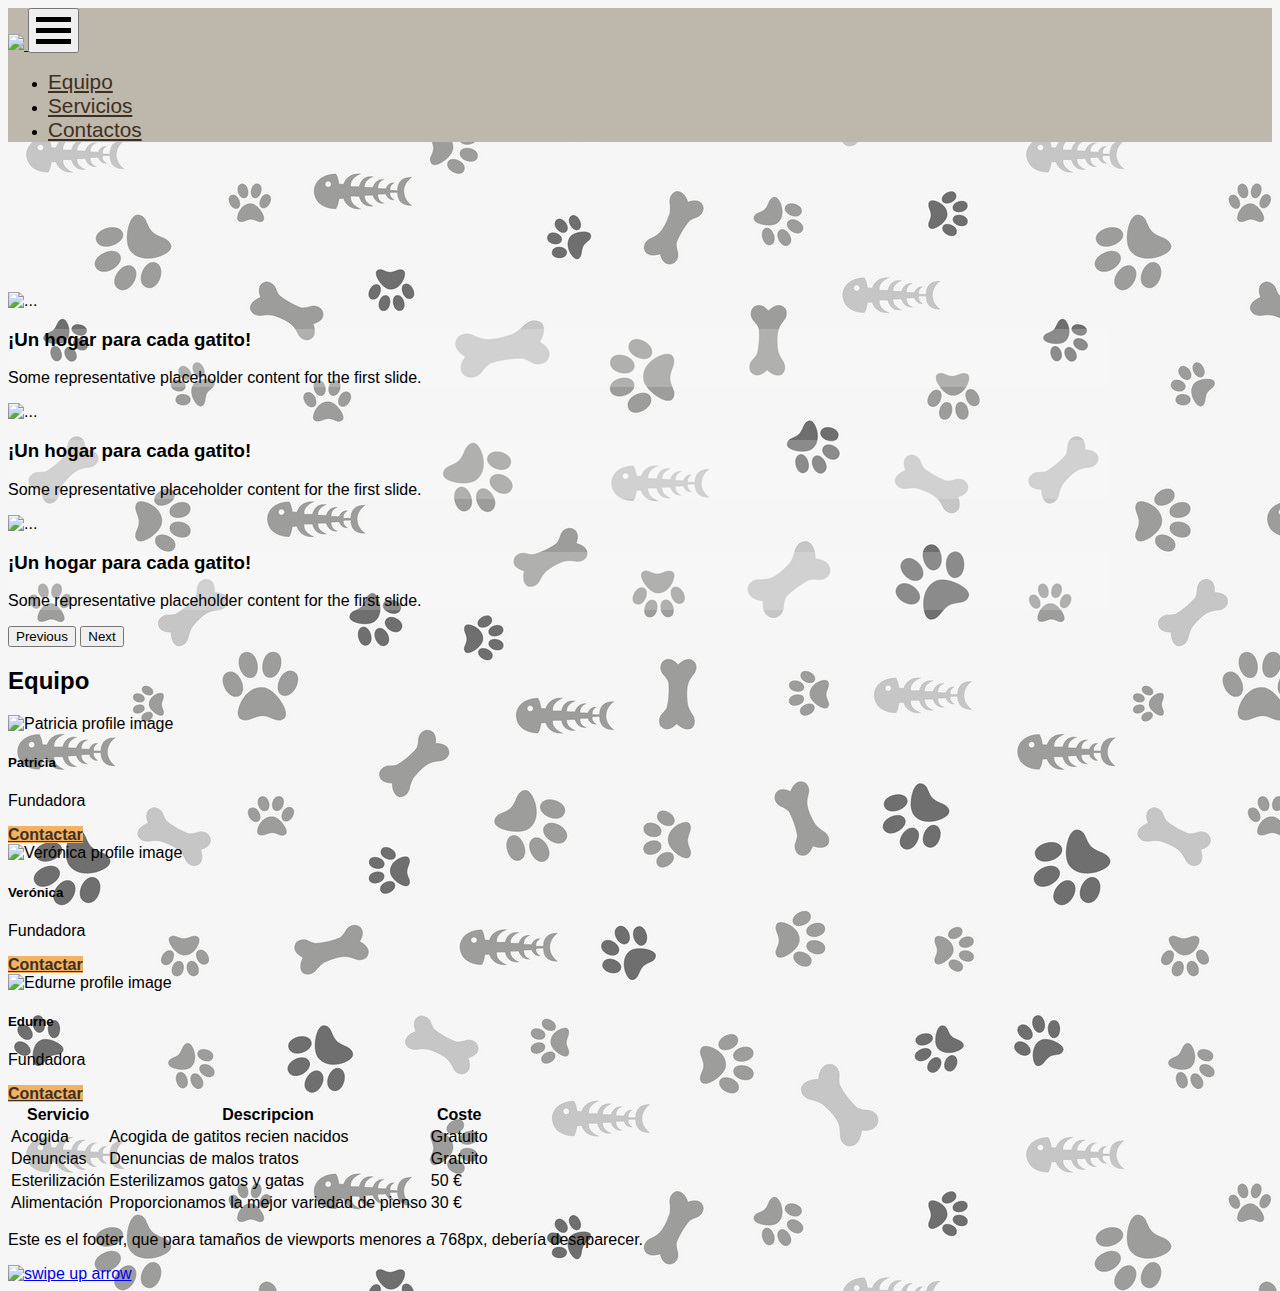
==== index.html @ 3e49ca6c "semi-terminado" ====
<!DOCTYPE html>
<html lang="es">

<head>
    <meta charset="UTF-8">
    <meta name="viewport" content="width=device-width, initial-scale=1.0">
    <title>Document</title>
    <link href="https://cdn.jsdelivr.net/npm/bootstrap@5.1.3/dist/css/bootstrap.min.css" rel="stylesheet"
        integrity="sha384-1BmE4kWBq78iYhFldvKuhfTAU6auU8tT94WrHftjDbrCEXSU1oBoqyl2QvZ6jIW3" crossorigin="anonymous">
    <link rel="stylesheet" href="main.css">
</head>

<body>
    <!-- <header class="fixed-top mb-5 opacity-100">
        <div class="header container">
            <div class="row">
                <img class="logo col-2 col-sm-2 col-md-2" src="./img/logo.webp" width="100px">
                <ul class="col nav align-items-center d-none d-md-flex">
                    <li class="nav-item"><a class="nav-link">Equipo</a></li>
                    <li class="nav-item"><a class="nav-link">Servicios</a></li>
                    <li class="nav-item"><a class="nav-link">Contacto</a></li>
                </ul>
                <div class="col d-flex flex-row-reverse align-items-center d-md-none">
                    <button class="navbar-toggler" type="button" data-bs-toggle="collapse"
                        data-bs-target="#navbarToggleExternalContent" aria-controls="navbarToggleExternalContent"
                        aria-expanded="false" aria-label="Toggle navigation">
                        <div class="burger"></div>
                        <div class="burger"></div>
                        <div class="burger"></div>
                    </button>
                </div>
            </div>

            <div class="row collapse d-md-none" id="navbarToggleExternalContent">
                <ul class="col nav flex-column">
                    <li class="nav-item"><a class="nav-link">Equipo</a></li>
                    <li class="nav-item"><a class="nav-link">Servicios</a></li>
                    <li class="nav-item"><a class="nav-link">Contacto</a></li>
                </ul>
            </div>

        </div>
    </header> -->

    <nav class="navbar navbar-expand-md fixed-top">
        <div class="container-fluid">
            <a class="navbar-brand" href="#">
                <img class="logo" src="./img/logo.webp">
            </a>
            <button class="navbar-toggler collapsed" type="button" data-bs-toggle="collapse"
                data-bs-target="#navbarCollapse" aria-controls="navbarCollapse" aria-expanded="false"
                aria-label="Toggle navigation">
                <div style="width: 35px;height: 5px;background-color: black;margin: 6px 0;"></div>
                <div style="width: 35px;height: 5px;background-color: black;margin: 6px 0;"></div>
                <div style="width: 35px;height: 5px;background-color: black;margin: 6px 0;"></div>
            </button>
            <div class="navbar-collapse collapse" id="navbarCollapse">
                <ul class="navbar-nav me-auto mb-2 mb-md-0">
                    <li class="nav-item">
                        <a class="nav-link" aria-current="page" href="#">Equipo</a>
                    </li>
                    <li class="nav-item">
                        <a class="nav-link" href="#">Servicios</a>
                    </li>
                    <li class="nav-item">
                        <a class="nav-link" href="#" tabindex="-1" aria-disabled="true">Contactos</a>
                    </li>
                </ul>
            </div>
        </div>
    </nav>

    <div class="container carousel-container border border-dark">
        <div id="carouselExampleInterval" class="carousel slide" data-bs-ride="carousel">
            <div class="carousel-inner">
                <div class="carousel-item active" data-bs-interval="10000">
                    <img src="./img/cat-blanket.jpg" class="d-block w-100" alt="...">
                    <div class="carousel-caption d-none d-md-block shadow text-dark">
                        <h3 class="fw-bold">¡Un hogar para cada gatito!</h3>
                        <p class="fs-5">Some representative placeholder content for the first slide.</p>
                    </div>
                </div>
                <div class="carousel-item" data-bs-interval="10000">
                    <img src="./img/sleepingCat.jpg" class="d-block w-100" alt="...">
                    <div class="carousel-caption d-none d-md-block shadow text-dark">
                        <h3 class="fw-bold">¡Un hogar para cada gatito!</h3>
                        <p class="fs-5">Some representative placeholder content for the first slide.</p>
                    </div>
                </div>
                <div class="carousel-item" data-bs-interval="10000">
                    <img src="./img/two-cats.jpg" class="d-block w-100" alt="...">
                    <div class="carousel-caption d-none d-md-block shadow text-dark">
                        <h3 class="fw-bold">¡Un hogar para cada gatito!</h3>
                        <p class="fs-5">Some representative placeholder content for the first slide.</p>
                    </div>
                </div>
            </div>
            <button class="carousel-control-prev" type="button" data-bs-target="#carouselExampleInterval"
                data-bs-slide="prev">
                <span class="carousel-control-prev-icon" aria-hidden="true"></span>
                <span class="visually-hidden">Previous</span>
            </button>
            <button class="carousel-control-next" type="button" data-bs-target="#carouselExampleInterval"
                data-bs-slide="next">
                <span class="carousel-control-next-icon" aria-hidden="true"></span>
                <span class="visually-hidden">Next</span>
            </button>
        </div>
    </div>

    <div class="container cards-container mt-5 py-3 bg-light">
        <h2 class="text-center mb-3 fs-1">Equipo</h2>

        <div class="d-flex justify-content-center gap-3">
            <div class="card p-2">
                <img src="./img/patricia.png" class="card-img-top" alt="Patricia profile image">
                <div class="card-body">
                    <h5 class="card-title">Patricia</h5>
                    <p class="card-text">Fundadora</p>
                    <a href="#" class="btn primary">Contactar</a>
                </div>
            </div>

            <div class="card">
                <img src="./img/veronica.png" class="card-img-top" alt="Verónica profile image">
                <div class="card-body">
                    <h5 class="card-title">Verónica</h5>
                    <p class="card-text">Fundadora</p>
                    <a href="#" class="btn primary">Contactar</a>
                </div>
            </div>

            <div class="card">
                <img src="./img/edurne.png" class="card-img-top" alt="Edurne profile image">
                <div class="card-body">
                    <h5 class="card-title">Edurne</h5>
                    <p class="card-text">Fundadora</p>
                    <a href="#" class="btn primary">Contactar</a>
                </div>
            </div>
        </div>
    </div>

    <div class="container table-container mt-5">
        <table class="table table-striped bg-white">
            <thead>
                <tr>
                    <th scope="col">Servicio</th>
                    <th scope="col">Descripcion</th>
                    <th scope="col">Coste</th>
                </tr>
            </thead>
            <tbody>
                <tr>
                    <td>Acogida</td>
                    <td>Acogida de gatitos recien nacidos</td>
                    <td>Gratuito</td>
                </tr>
                <tr>
                    <td>Denuncias</td>
                    <td>Denuncias de malos tratos</td>
                    <td>Gratuito</td>
                </tr>
                <tr>
                    <td>Esterilización</td>
                    <td>Esterilizamos gatos y gatas</td>
                    <td>50 €</td>
                </tr>
                <tr>
                    <td>Alimentación</td>
                    <td>Proporcionamos la mejor variedad de pienso</td>
                    <td>30 €</td>
                </tr>
            </tbody>
        </table>
    </div>

    <footer class="container d-md-block d-none">
        <p class="bg-white">Este es el footer, que para tamaños de viewports menores a 768px, debería desaparecer.</p>
    </footer>

    <div id="swipeUp">
        <a class="position-fixed bottom-0 end-0 translate-middle-x translate-middle-y" href="#top">
            <img src="./img/paw.png" alt="swipe up arrow" width="50px">
        </a>
    </div>

    <script src="https://cdn.jsdelivr.net/npm/bootstrap@5.1.3/dist/js/bootstrap.bundle.min.js"
        integrity="sha384-ka7Sk0Gln4gmtz2MlQnikT1wXgYsOg+OMhuP+IlRH9sENBO0LRn5q+8nbTov4+1p"
        crossorigin="anonymous"></script>

</body>

</html>
---- main.css ----
/* pseudo selectores y otros especiales */
:root {
  --primary: rgb(242, 178, 100);
  --secondary: rgb(63, 47, 33);
  --bg-primary: rgb(190, 183, 171);
}

/* Selectores por Tag */

@media (min-width: 1200px) {
  .carousel-container {
    max-width: 1100px;
  }
}

@media (max-width: 578px) {
  .logo {
    width: 50px !important;
  }

  .carousel-container {
    margin-top: 100px !important;
  }
}

.logo {
  width: 100px;
}

body {
  font-family: Verdana, Geneva, Tahoma, sans-serif;
  background-image: url("./img/pawns.jpg");
}

.container {
  padding: 0;
}

nav {
  background-color: var(--bg-primary);
}
.nav-link {
  color: var(--secondary);
  font-size: 1.3rem;
}
.nav-link:hover {
  color: var(--secondary);
}

.carousel-container {
  margin-top: 150px;
}

.carousel-caption {
  background-color: rgba(255, 255, 255, 0.2);
}

.card {
  width: 180px;
  min-width: 0;
}

.btn.primary {
  background-color: var(--primary);
  color: var(--secondary);
  font-weight: bold;
  border: none;
}

.btn.primary:hover {
  background-color: var(--secondary);
  color: var(--primary);
}
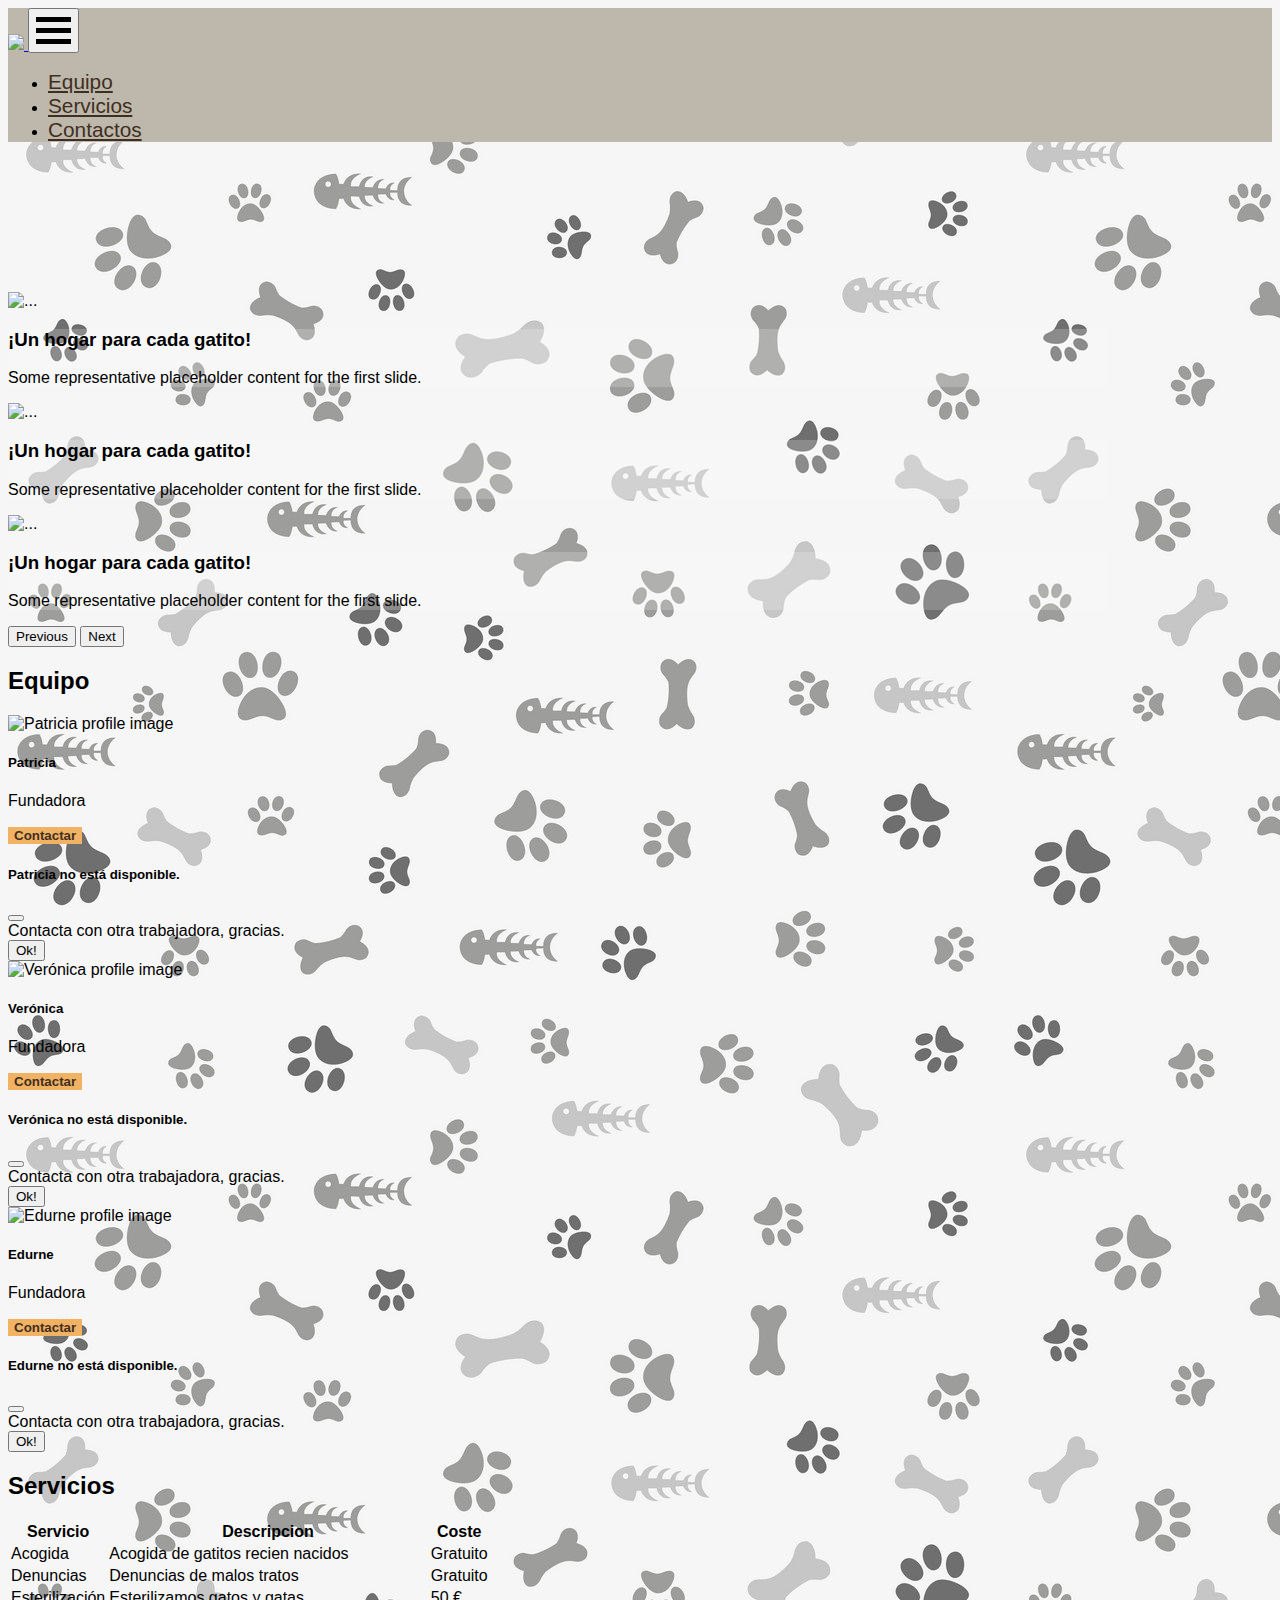
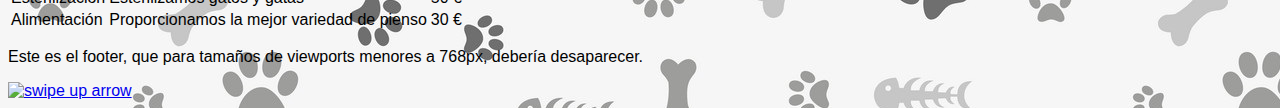
==== commit 9638d51b: "Homepage done" ====
--- a/index.html
+++ b/index.html
@@ -11,40 +11,9 @@
 </head>
 
 <body>
-    <!-- <header class="fixed-top mb-5 opacity-100">
-        <div class="header container">
-            <div class="row">
-                <img class="logo col-2 col-sm-2 col-md-2" src="./img/logo.webp" width="100px">
-                <ul class="col nav align-items-center d-none d-md-flex">
-                    <li class="nav-item"><a class="nav-link">Equipo</a></li>
-                    <li class="nav-item"><a class="nav-link">Servicios</a></li>
-                    <li class="nav-item"><a class="nav-link">Contacto</a></li>
-                </ul>
-                <div class="col d-flex flex-row-reverse align-items-center d-md-none">
-                    <button class="navbar-toggler" type="button" data-bs-toggle="collapse"
-                        data-bs-target="#navbarToggleExternalContent" aria-controls="navbarToggleExternalContent"
-                        aria-expanded="false" aria-label="Toggle navigation">
-                        <div class="burger"></div>
-                        <div class="burger"></div>
-                        <div class="burger"></div>
-                    </button>
-                </div>
-            </div>
-
-            <div class="row collapse d-md-none" id="navbarToggleExternalContent">
-                <ul class="col nav flex-column">
-                    <li class="nav-item"><a class="nav-link">Equipo</a></li>
-                    <li class="nav-item"><a class="nav-link">Servicios</a></li>
-                    <li class="nav-item"><a class="nav-link">Contacto</a></li>
-                </ul>
-            </div>
-
-        </div>
-    </header> -->
-
     <nav class="navbar navbar-expand-md fixed-top">
         <div class="container-fluid">
-            <a class="navbar-brand" href="#">
+            <a class="navbar-brand" href=".">
                 <img class="logo" src="./img/logo.webp">
             </a>
             <button class="navbar-toggler collapsed" type="button" data-bs-toggle="collapse"
@@ -57,13 +26,13 @@
             <div class="navbar-collapse collapse" id="navbarCollapse">
                 <ul class="navbar-nav me-auto mb-2 mb-md-0">
                     <li class="nav-item">
-                        <a class="nav-link" aria-current="page" href="#">Equipo</a>
+                        <a class="nav-link" href="#equipo">Equipo</a>
                     </li>
                     <li class="nav-item">
-                        <a class="nav-link" href="#">Servicios</a>
+                        <a class="nav-link" href="#servicios">Servicios</a>
                     </li>
                     <li class="nav-item">
-                        <a class="nav-link" href="#" tabindex="-1" aria-disabled="true">Contactos</a>
+                        <a class="nav-link" href="./contact/">Contactos</a>
                     </li>
                 </ul>
             </div>
@@ -108,40 +77,98 @@
         </div>
     </div>
 
-    <div class="container cards-container mt-5 py-3 bg-light">
-        <h2 class="text-center mb-3 fs-1">Equipo</h2>
-
-        <div class="d-flex justify-content-center gap-3">
+    <div class="container cards-container mt-5 p-3 bg-light" id="equipo">
+        <h2 class="text-center my-5 display-2 col-12">Equipo</h2>
+
+        <div class="d-flex justify-content-center align-items-center gap-3 flex-column flex-md-row">
             <div class="card p-2">
                 <img src="./img/patricia.png" class="card-img-top" alt="Patricia profile image">
                 <div class="card-body">
                     <h5 class="card-title">Patricia</h5>
                     <p class="card-text">Fundadora</p>
-                    <a href="#" class="btn primary">Contactar</a>
-                </div>
-            </div>
-
-            <div class="card">
+                    <button type="button" class="btn primary" data-bs-toggle="modal" data-bs-target="#modalPatricia">
+                        Contactar
+                    </button>
+                </div>
+            </div>
+
+            <div class="modal fade" id="modalPatricia" tabindex="-1" aria-labelledby="modalPatricia" aria-hidden="true">
+                <div class="modal-dialog">
+                    <div class="modal-content">
+                        <div class="modal-header">
+                            <h5 class="modal-title" id="modalPatricia">Patricia no está disponible.</h5>
+                            <button type="button" class="btn-close" data-bs-dismiss="modal" aria-label="Close"></button>
+                        </div>
+                        <div class="modal-body">
+                            Contacta con otra trabajadora, gracias.
+                        </div>
+                        <div class="modal-footer">
+                            <button type="button" class="btn btn-primary" data-bs-dismiss="modal">Ok!</button>
+                        </div>
+                    </div>
+                </div>
+            </div>
+
+            <div class="card p-2">
                 <img src="./img/veronica.png" class="card-img-top" alt="Verónica profile image">
                 <div class="card-body">
                     <h5 class="card-title">Verónica</h5>
                     <p class="card-text">Fundadora</p>
-                    <a href="#" class="btn primary">Contactar</a>
-                </div>
-            </div>
-
-            <div class="card">
+                    <button type="button" class="btn primary" data-bs-toggle="modal" data-bs-target="#modalVeronica">
+                        Contactar
+                    </button>
+                </div>
+            </div>
+
+            <div class="modal fade" id="modalVeronica" tabindex="-1" aria-labelledby="modalVeronica" aria-hidden="true">
+                <div class="modal-dialog">
+                    <div class="modal-content">
+                        <div class="modal-header">
+                            <h5 class="modal-title" id="modalVeronica">Verónica no está disponible.</h5>
+                            <button type="button" class="btn-close" data-bs-dismiss="modal" aria-label="Close"></button>
+                        </div>
+                        <div class="modal-body">
+                            Contacta con otra trabajadora, gracias.
+                        </div>
+                        <div class="modal-footer">
+                            <button type="button" class="btn btn-primary" data-bs-dismiss="modal">Ok!</button>
+                        </div>
+                    </div>
+                </div>
+            </div>
+
+            <div class="card p-2">
                 <img src="./img/edurne.png" class="card-img-top" alt="Edurne profile image">
                 <div class="card-body">
                     <h5 class="card-title">Edurne</h5>
                     <p class="card-text">Fundadora</p>
-                    <a href="#" class="btn primary">Contactar</a>
+                    <button type="button" class="btn primary" data-bs-toggle="modal" data-bs-target="#modalEdurne">
+                        Contactar
+                    </button>
+                </div>
+            </div>
+
+            <div class="modal fade" id="modalEdurne" tabindex="-1" aria-labelledby="modalEdurne" aria-hidden="true">
+                <div class="modal-dialog">
+                    <div class="modal-content">
+                        <div class="modal-header">
+                            <h5 class="modal-title" id="modalEdurne">Edurne no está disponible.</h5>
+                            <button type="button" class="btn-close" data-bs-dismiss="modal" aria-label="Close"></button>
+                        </div>
+                        <div class="modal-body">
+                            Contacta con otra trabajadora, gracias.
+                        </div>
+                        <div class="modal-footer">
+                            <button type="button" class="btn btn-primary" data-bs-dismiss="modal">Ok!</button>
+                        </div>
+                    </div>
                 </div>
             </div>
         </div>
     </div>
 
-    <div class="container table-container mt-5">
+    <div class="container table-container mt-5 py-1 bg-light" id="servicios">
+        <h2 class="text-center my-5 display-2 col-12">Servicios </h2>
         <table class="table table-striped bg-white">
             <thead>
                 <tr>
@@ -188,7 +215,6 @@
     <script src="https://cdn.jsdelivr.net/npm/bootstrap@5.1.3/dist/js/bootstrap.bundle.min.js"
         integrity="sha384-ka7Sk0Gln4gmtz2MlQnikT1wXgYsOg+OMhuP+IlRH9sENBO0LRn5q+8nbTov4+1p"
         crossorigin="anonymous"></script>
-
 </body>
 
 </html>--- a/main.css
+++ b/main.css
@@ -49,6 +49,7 @@
 
 .carousel-container {
   margin-top: 150px;
+  border-radius: 5px;
 }
 
 .carousel-caption {
@@ -56,8 +57,9 @@
 }
 
 .card {
-  width: 180px;
-  min-width: 0;
+  width: 80%;
+  min-width: 150px;
+  max-width: 350px;
 }
 
 .btn.primary {
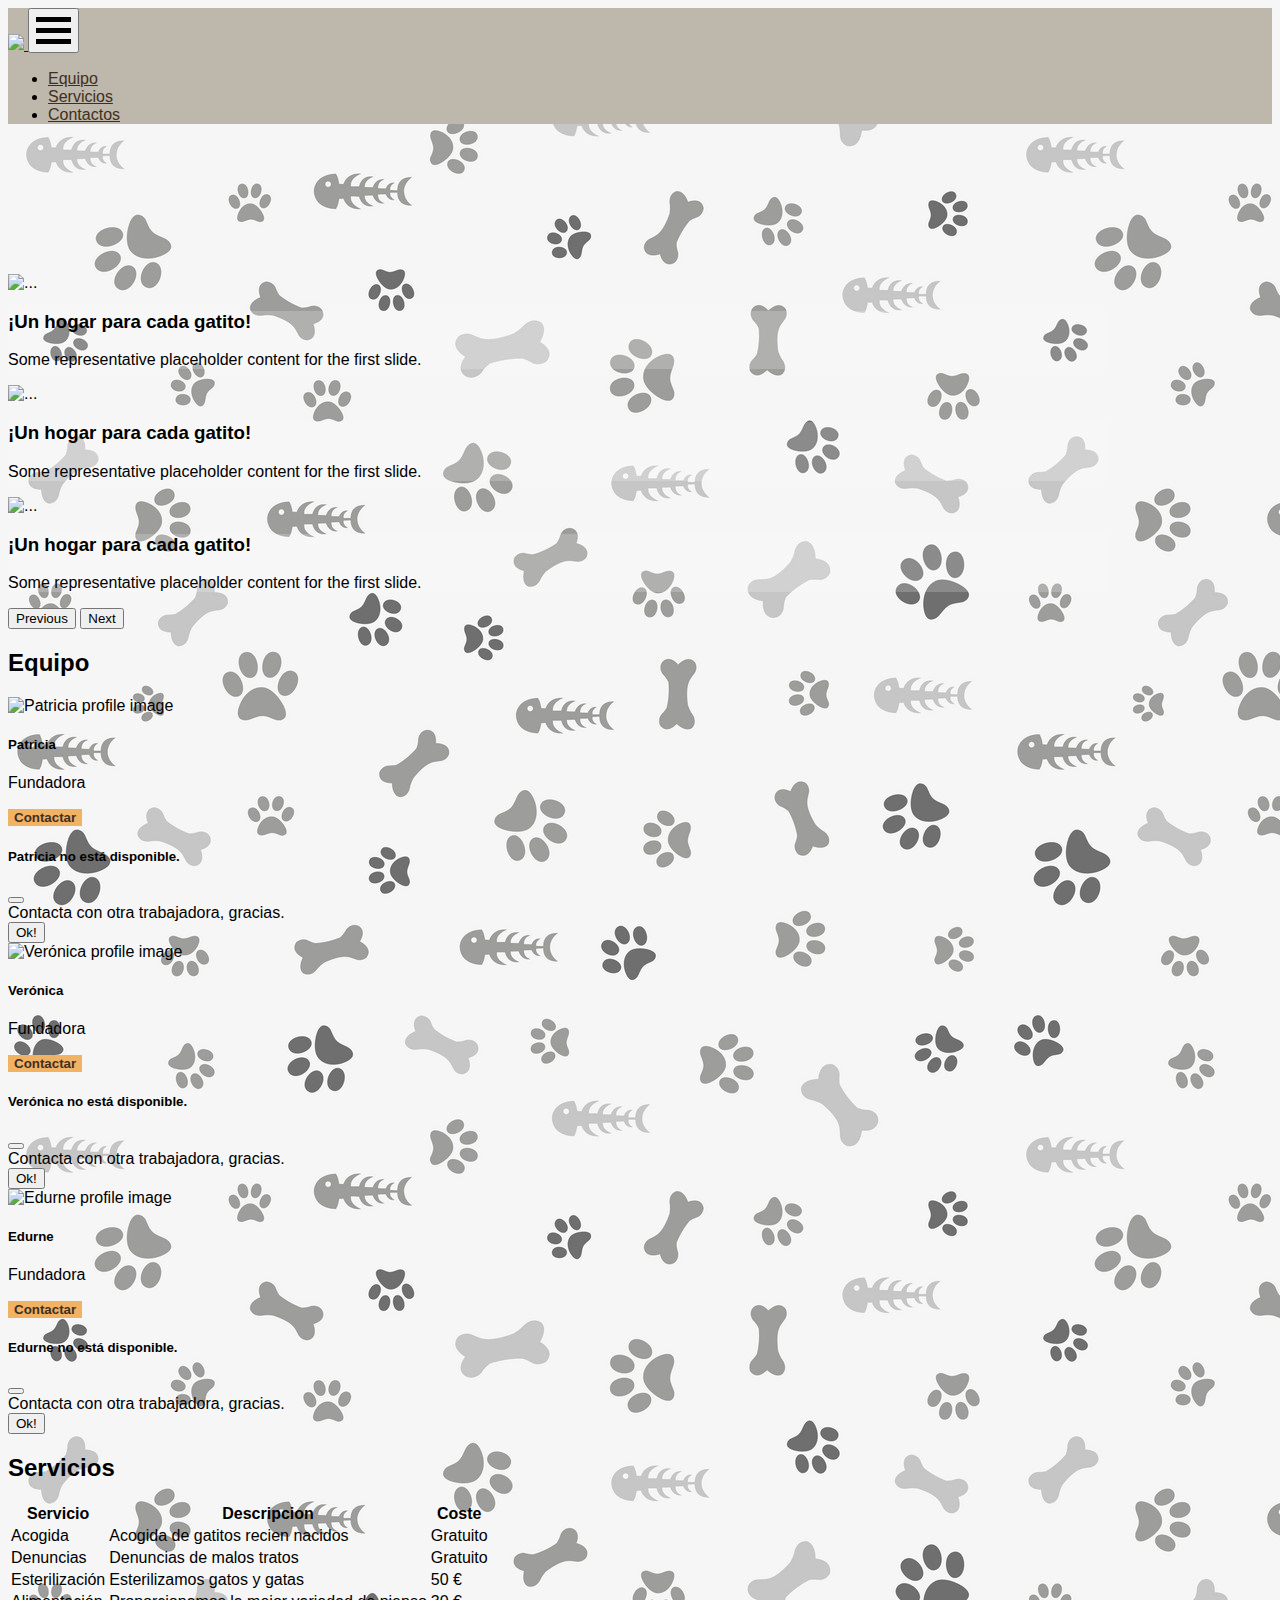
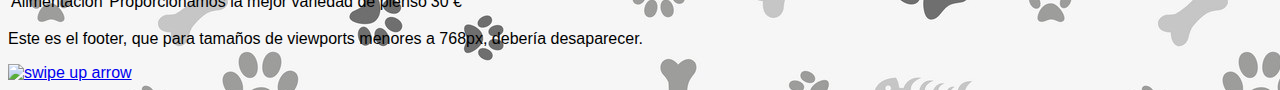
==== commit 07b16e2d: "All done." ====
--- a/index.html
+++ b/index.html
@@ -11,9 +11,9 @@
 </head>
 
 <body>
-    <nav class="navbar navbar-expand-md fixed-top">
-        <div class="container-fluid">
-            <a class="navbar-brand" href=".">
+    <div class="container-fluid">
+        <nav class="navbar navbar-expand-md fixed-top">
+            <a class="navbar-brand ms-3" href=".">
                 <img class="logo" src="./img/logo.webp">
             </a>
             <button class="navbar-toggler collapsed" type="button" data-bs-toggle="collapse"
@@ -24,22 +24,22 @@
                 <div style="width: 35px;height: 5px;background-color: black;margin: 6px 0;"></div>
             </button>
             <div class="navbar-collapse collapse" id="navbarCollapse">
-                <ul class="navbar-nav me-auto mb-2 mb-md-0">
-                    <li class="nav-item">
+                <ul class="navbar-nav me-auto mb-2 ms-3 gap-md-3 ">
+                    <li class="nav-item fs-4">
                         <a class="nav-link" href="#equipo">Equipo</a>
                     </li>
-                    <li class="nav-item">
+                    <li class="nav-item fs-4">
                         <a class="nav-link" href="#servicios">Servicios</a>
                     </li>
-                    <li class="nav-item">
+                    <li class="nav-item fs-4">
                         <a class="nav-link" href="./contact/">Contactos</a>
                     </li>
                 </ul>
             </div>
-        </div>
-    </nav>
-
-    <div class="container carousel-container border border-dark">
+        </nav>
+    </div>
+
+    <div class="container carousel-container border border-dark rounded-1">
         <div id="carouselExampleInterval" class="carousel slide" data-bs-ride="carousel">
             <div class="carousel-inner">
                 <div class="carousel-item active" data-bs-interval="10000">
--- a/main.css
+++ b/main.css
@@ -41,7 +41,6 @@
 }
 .nav-link {
   color: var(--secondary);
-  font-size: 1.3rem;
 }
 .nav-link:hover {
   color: var(--secondary);
@@ -49,7 +48,6 @@
 
 .carousel-container {
   margin-top: 150px;
-  border-radius: 5px;
 }
 
 .carousel-caption {
